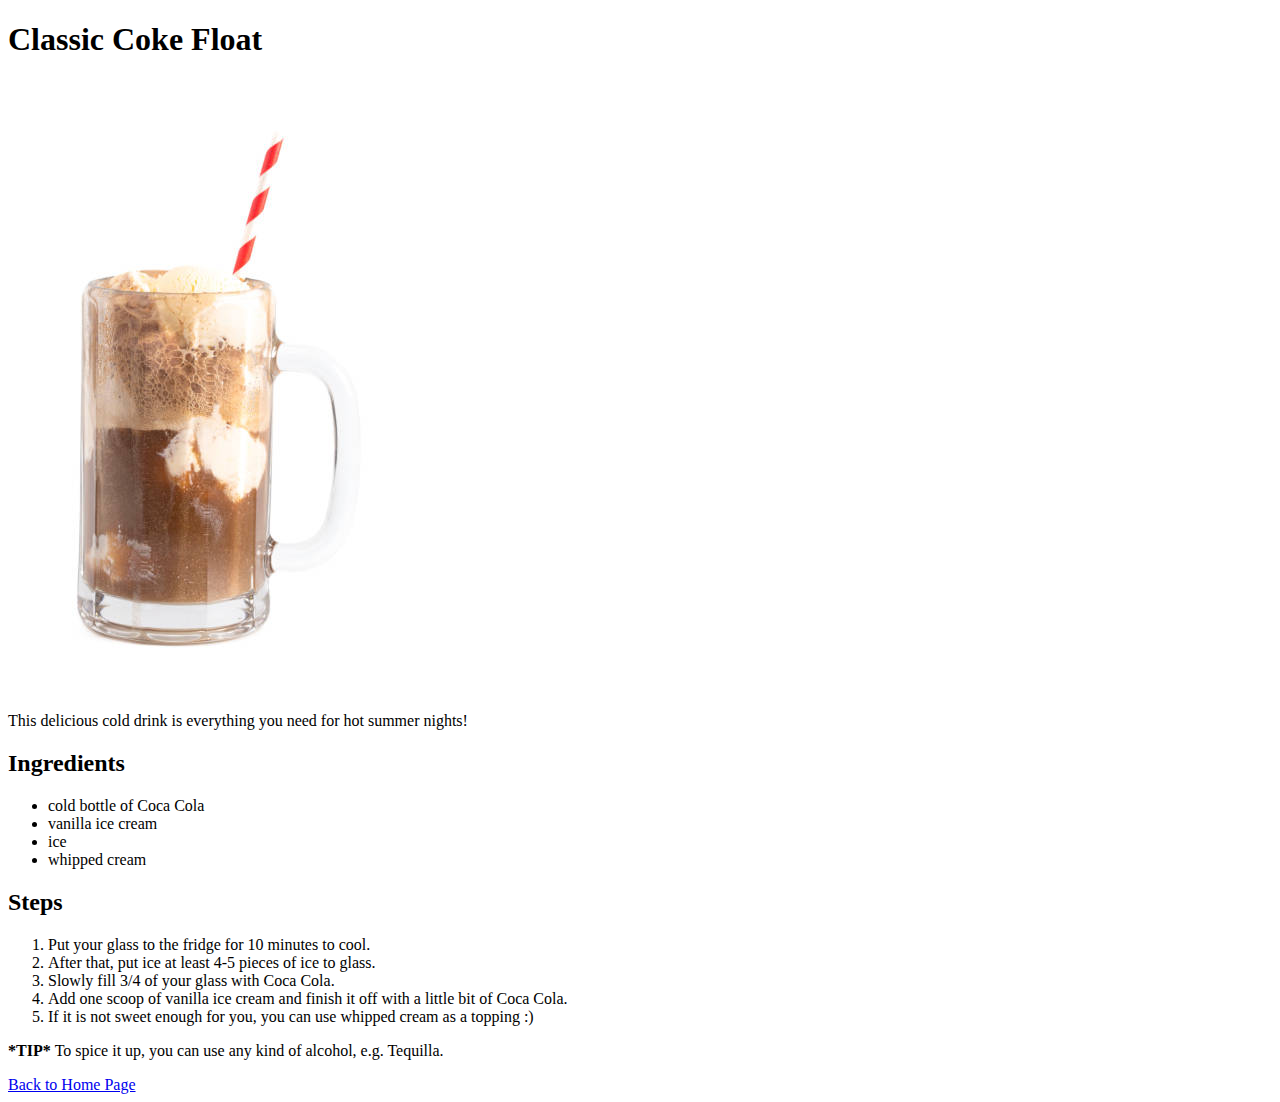
==== recipes/coke-float.html @ 9e19ad05 "Add coke float recipe" ====
<!DOCTYPE html>
<html lang="en">
<head>
    <meta charset="UTF-8">
    <meta http-equiv="X-UA-Compatible" content="IE=edge">
    <meta name="viewport" content="width=device-width, initial-scale=1.0">
    <title>Coke float</title>
</head>
<body>
    <h1>Classic Coke Float</h1>
    <img src="./img/coke-float.jpeg" alt="Coke Float">
    <p>This delicious cold drink is everything you need for hot summer nights!</p>
    <h2>Ingredients</h1>
    <ul>
        <li>cold bottle of Coca Cola</li>
        <li>vanilla ice cream</li>
        <li>ice</li>
        <li>whipped cream</li>
    </ul>
    <h2>Steps</h1>
    <ol>
        <li>Put your glass to the fridge for 10 minutes to cool.</li>
        <li>After that, put ice at least 4-5 pieces of ice to glass.</li>
        <li>Slowly fill 3/4 of your glass with Coca Cola.</li>
        <li>Add one scoop of vanilla ice cream and finish it off with a little bit of Coca Cola.</li>
        <li>If it is not sweet enough for you,  you can use whipped cream as a topping :)</li>
    </ol>

    <p><b>*TIP* </b>To spice it up, you can use any kind of alcohol, e.g. Tequilla.</p>
    
    <a href="../index.html">Back to Home Page</a>
</body>
</html>
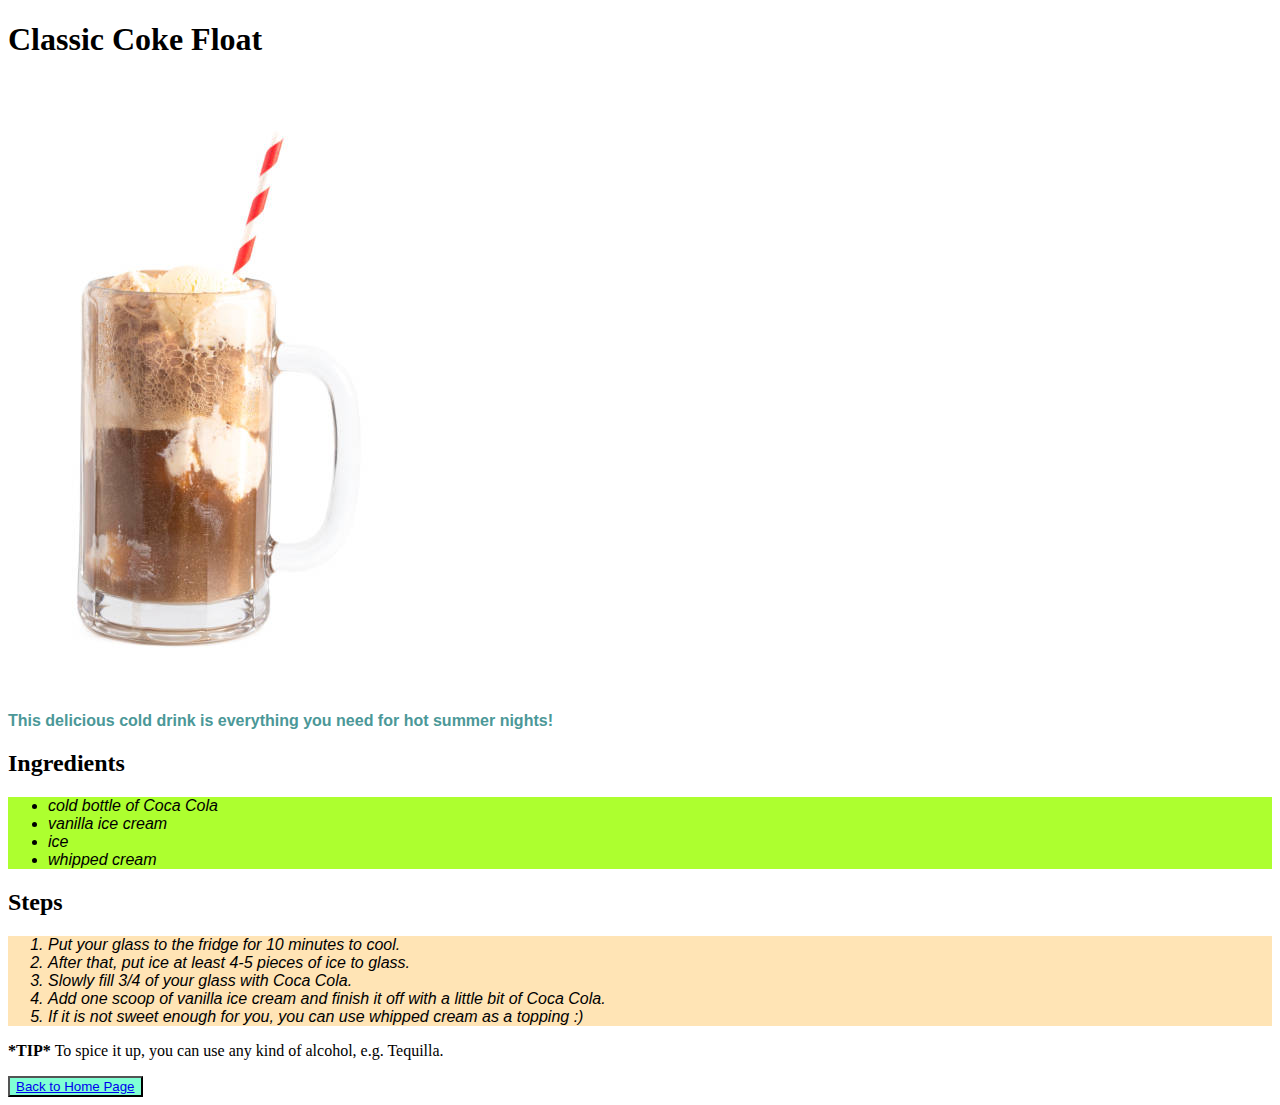
==== commit 7bdad6a0: "Add first try of css" ====
--- a/recipes/coke-float.html
+++ b/recipes/coke-float.html
@@ -5,29 +5,33 @@
     <meta http-equiv="X-UA-Compatible" content="IE=edge">
     <meta name="viewport" content="width=device-width, initial-scale=1.0">
     <title>Coke float</title>
+    <link rel="stylesheet" href="styles.css">
 </head>
 <body>
     <h1>Classic Coke Float</h1>
     <img src="./img/coke-float.jpeg" alt="Coke Float">
-    <p>This delicious cold drink is everything you need for hot summer nights!</p>
+    <p class ="description">This delicious cold drink is everything you need for hot summer nights!</p>
     <h2>Ingredients</h1>
-    <ul>
-        <li>cold bottle of Coca Cola</li>
-        <li>vanilla ice cream</li>
-        <li>ice</li>
-        <li>whipped cream</li>
-    </ul>
+    <div class="list">
+        <ul>
+            <li>cold bottle of Coca Cola</li>
+            <li>vanilla ice cream</li>
+            <li>ice</li>
+            <li>whipped cream</li>
+        </ul>
+    </div>
     <h2>Steps</h1>
-    <ol>
-        <li>Put your glass to the fridge for 10 minutes to cool.</li>
-        <li>After that, put ice at least 4-5 pieces of ice to glass.</li>
-        <li>Slowly fill 3/4 of your glass with Coca Cola.</li>
-        <li>Add one scoop of vanilla ice cream and finish it off with a little bit of Coca Cola.</li>
-        <li>If it is not sweet enough for you,  you can use whipped cream as a topping :)</li>
-    </ol>
-
+        <div class="list ordered">
+            <ol>
+                <li>Put your glass to the fridge for 10 minutes to cool.</li>
+                <li>After that, put ice at least 4-5 pieces of ice to glass.</li>
+                <li>Slowly fill 3/4 of your glass with Coca Cola.</li>
+                <li>Add one scoop of vanilla ice cream and finish it off with a little bit of Coca Cola.</li>
+                <li>If it is not sweet enough for you,  you can use whipped cream as a topping :)</li>
+            </ol>
+        </div>
     <p><b>*TIP* </b>To spice it up, you can use any kind of alcohol, e.g. Tequilla.</p>
     
-    <a href="../index.html">Back to Home Page</a>
+    <button id="home-button"><a href="../index.html">Back to Home Page</a></button>
 </body>
 </html>--- a/recipes/styles.css
+++ b/recipes/styles.css
@@ -0,0 +1,23 @@
+.description {
+    font-size: 16px;
+    font-weight: 800;
+    font-family: Verdana, Helvetica, sans-serif;
+    color: rgb(75, 152, 152);
+}
+
+.list {
+    font-style: italic;
+    background-color: greenyellow;
+    font-family: Verdana, Helvetica, sans-serif;
+}
+
+#home-button {
+    background-color: aquamarine;
+}
+
+.list.ordered {
+    font-style: italic;
+    background-color: moccasin;
+    font-family: Verdana, Helvetica, sans-serif;
+}
+
